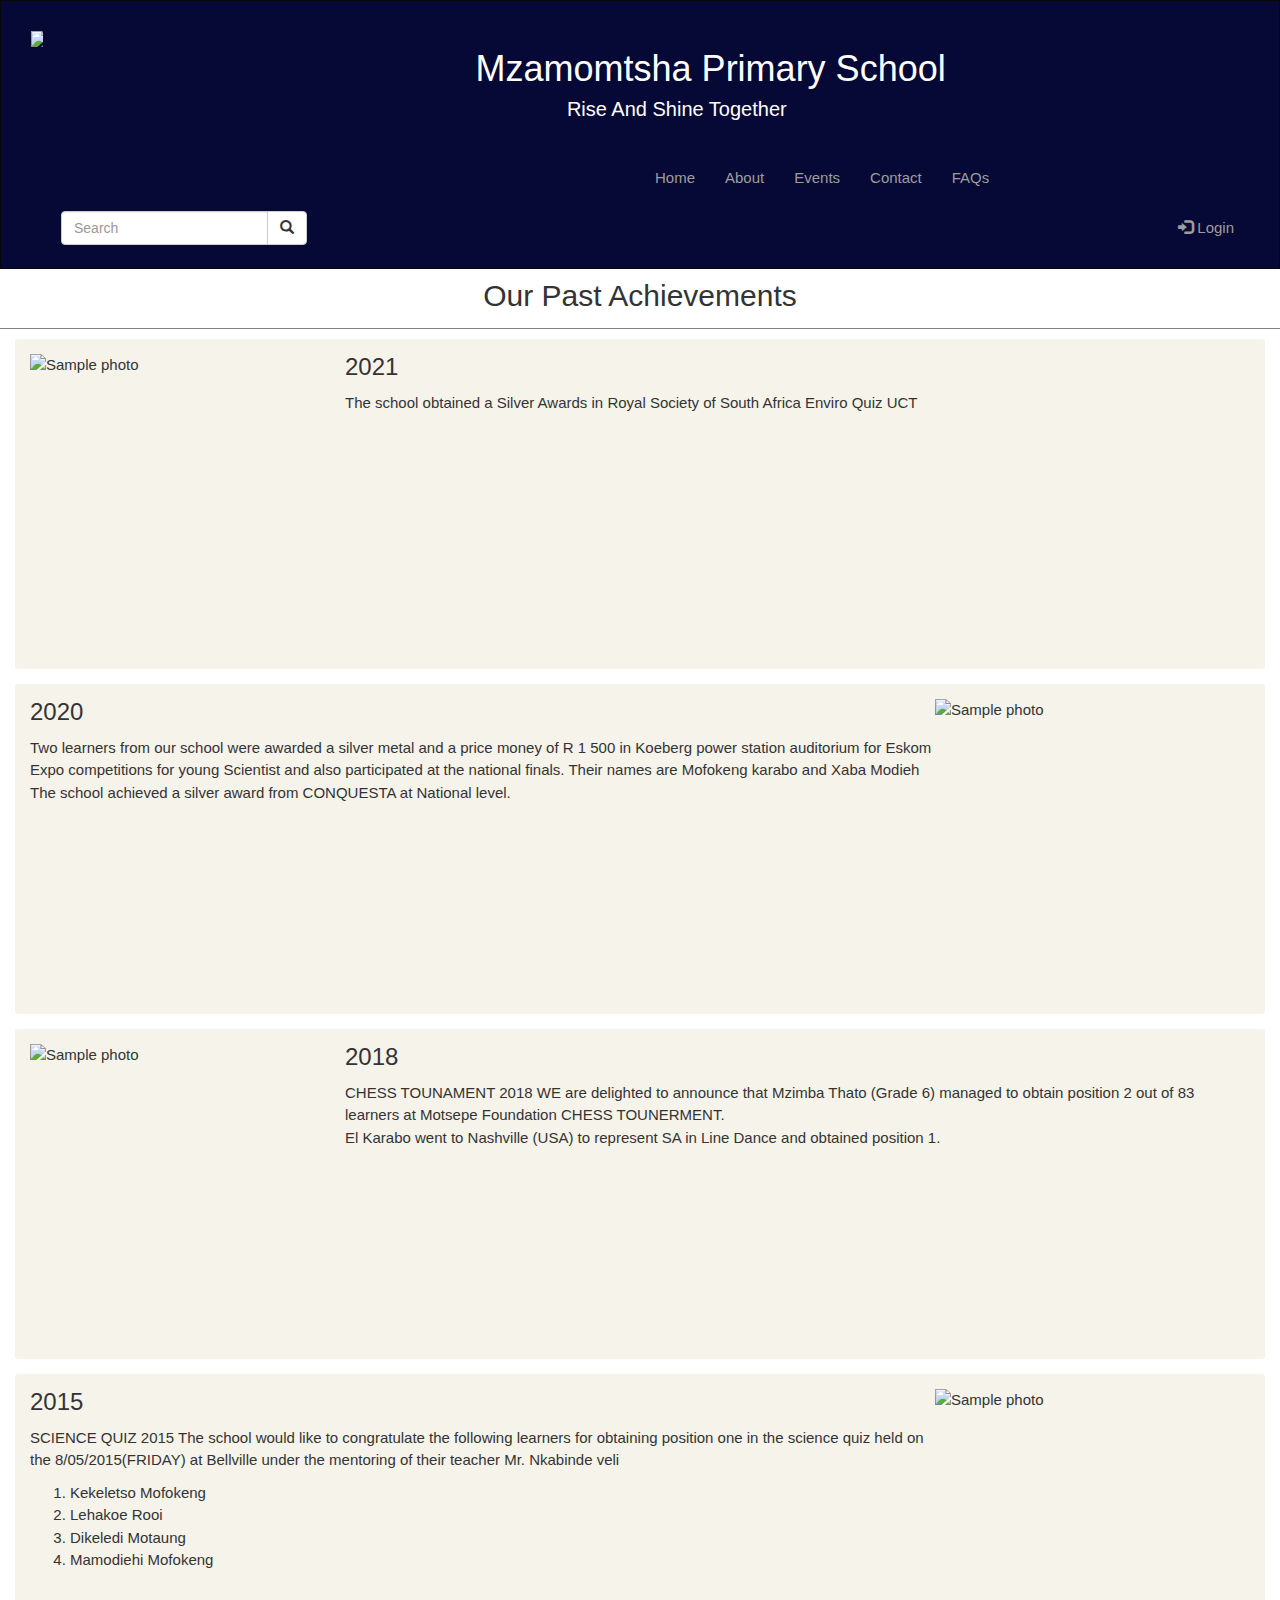
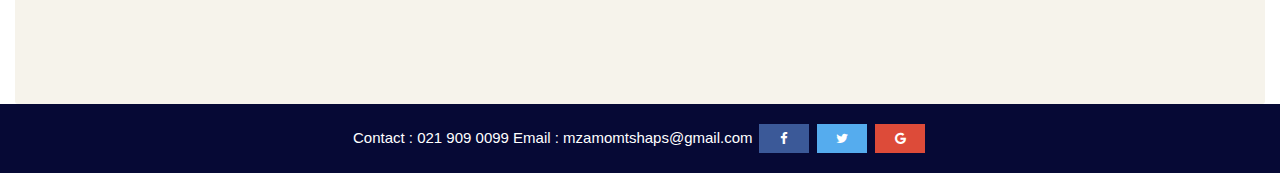
==== Achievements.html @ 266f7b22 "Add files via upload" ====
<!DOCTYPE html>
<html lang="en">
<head>
  <title>Achievements</title>
  <meta charset="utf-8">
  <meta name="viewport" content="width=device-width, initial-scale=1">
  <link rel="stylesheet" href="https://cdnjs.cloudflare.com/ajax/libs/font-awesome/4.7.0/css/font-awesome.min.css">
  <link rel="stylesheet" href="https://maxcdn.bootstrapcdn.com/bootstrap/3.4.1/css/bootstrap.min.css">
  <link rel="stylesheet" href="https://www.w3schools.com/w3css/4/w3.css">
  <script src="https://ajax.googleapis.com/ajax/libs/jquery/3.6.3/jquery.min.js"></script>
  <script src="https://maxcdn.bootstrapcdn.com/bootstrap/3.4.1/js/bootstrap.min.js"></script>
  <style>
* {box-sizing: border-box;}


/* The popup form - hidden by default */
.form-popup {
  display: none;
  position: fixed;
  bottom: 0;
  right: 15px;
  border: 3px solid #f1f1f1;
  z-index: 9;
}

/* Add styles to the form container */
.form-container {
  max-width: 300px;
  padding: 10px;
  background-color: white;
}

/* Full-width input fields */
.form-container input[type=text], .form-container input[type=password] {
  width: 100%;
  padding: 15px;
  margin: 5px 0 22px 0;
  border: none;
  background: #f1f1f1;
}

/* When the inputs get focus, do something */
.form-container input[type=text]:focus, .form-container input[type=password]:focus {
  background-color: #ddd;
  outline: none;
}

/* Set a style for the submit/login button */
.form-container .btn {
  background-color: #044caa;
  color: white;
  padding: 16px 20px;
  border: none;
  cursor: pointer;
  width: 100%;
  margin-bottom:10px;
  opacity: 0.8;
}

/* Add a red background color to the cancel button */
.form-container .cancel {
  background-color: red;
}

/* Add some hover effects to buttons */
.form-container .btn:hover, .open-button:hover {
  opacity: 1;
}
    /* Remove the navbar's default margin-bottom and rounded borders */ 
    .navbar {
      margin-bottom: 0;
      border-radius: 0;
      height: 10%;
    }
    
    /* Set height of the grid so .sidenav can be 100% (adjust as needed) */
    .row.content {height: 450px}
    
    /* Set gray background color and 100% height */
    .sidenav {
      padding-top: 20px;
      background-color: #f1f1f1;
      height: 100%;
    }
    
    /* Set black background color, white text and some padding */
    footer, .navbar {
      background-color: rgb(6, 9, 53);
      color: white;
      padding: 15px;
    }
    
    
    /* On small screens, set height to 'auto' for sidenav and grid */
    @media screen and (max-width: 767px) {
      .sidenav {
        height: auto;
        padding: 15px;
      }
      .row.content {height:auto;} 
    }
    .fa {
 padding: 8px;
 font-size: 13px;
 width: 50px;
 text-align: center;
 text-decoration: none;
 margin: 5px 2px;
}

.fa:hover {
   opacity: 0.7;
}

    .fa-facebook {
 background: #3B5998;
 color: white;
}

.fa-twitter {
 background: #55ACEE;
 color: white;
}

.fa-google {
 background: #dd4b39;
 color: white;
}
/*
img{
 float:left;
   width: 60px;
   height: 100%;
  
 }*/


 /*This is the code for media objects*/
 .media {
   display: flex;
   align-items: flex-start;
   background: #F6F3EB;
   padding: 1em;
   border-radius: 3px;
   max-width: 1000em;
 }
 .media-object {
   margin-right: 1em;
 }
 .media-body {
   flex: 1;
 }
 .media-heading {
   margin: 0 0 .5em;
 }


 .media {
   display: flex;
   align-items: flex-start;
   background: #F6F3EB;
   padding: 1em;
   border-radius: 3px;
   width: 100%;
 }
 .media-object {
   margin-right: 1em;
 }
 .media-body {
   flex: 1;
 }
 .media-heading {
   margin: 0 0 .5em;
 }  

 h2 {
  border-bottom: 1px solid grey;
  height: 50px;
}

  </style>
</head>
<body>

<nav class="navbar navbar-inverse">
    <div class="navbar-header text-center">
      
      <button type="button" class="navbar-toggle" data-toggle="collapse" data-target="#myNavbar">
        <span class="icon-bar"></span>
        <span class="icon-bar"></span>
        <span class="icon-bar"></span>                        
      </button>
      
      <a class="navbar-brand"  href="Index.html"><img src="./Pictures/logo-removebg-preview.png" style="width:75%;"></a>
    </div>
    </div>
  <div class="container-fluid">
  
    <br>
    <h1  style="margin-left:36.5%;" >  Mzamomtsha Primary School</h1>
    <h4  style="margin-left:44%;" >  Rise And Shine Together</h4>
    <div class="collapse navbar-collapse" id="myNavbar">
      <br>
      <ul class="nav navbar-nav" style="margin-left:50%;">
        <li ><a href="Home.html">Home</a></li>
        <li ><a href="About.html">About</a></li>
        <li><a href="Events.html">Events</a></li>
        <li><a href="Contact.html">Contact</a></li>
        <li><a href="FAQs.html">FAQs</a></li>
      </ul>
       <form class="navbar-form navbar-left" action="/action_page.php">
      <div class="input-group">
        <input type="text" class="form-control" placeholder="Search" name="search">
        <div class="input-group-btn">
          <button class="btn btn-default" type="submit">
            <i class="glyphicon glyphicon-search"></i>
          </button>
        </div>
      </div>
    </form>
      <ul class="nav navbar-nav navbar-right">
        <li><a href="#" onclick="openForm()"><span class="glyphicon glyphicon-log-in"></span> Login</a></li>
      </ul>
    </div>
  </div>
</nav>
<!-- This is the code for the Login Page -->
<div class="form-popup" id="myForm">
  <form action="/action_page.php" class="form-container">
    <h1>Login</h1>

    <label for="email"><b>Email</b></label>
    <input type="text" placeholder="Enter Email" name="email" required>

    <label for="psw"><b>Password</b></label>
    <input type="password" placeholder="Enter Password" name="psw" required>

    <button type="submit" class="btn">Login</button>
    <button type="button" class="btn cancel" onclick="closeForm()">Close</button>
    <label>
      <input type="checkbox" checked="checked" name="remember"> Remember me
    </label><br>
    <button type="submit" class="btn">Sign Up</button>
    <span class="psw">Forgot <a href="#">password?</a></span>
  </div>
  </form>
</div>

<h2 class="w3-center">Our Past Achievements</h2>


<div class="container-fluid text-center">    
  
    <div class="col-sm-13 text-left"> 
      <article>
        <article>

          <!--Article 1 -->
   
       <div  class="media"> 
        <div class="banner-img">
          <img class="media-object" src="./Pictures/silver2.png" alt="Sample photo" width="300" 
          height="300">
         </div>
    
       <div class="media-body">
           <h3 class="media-heading">	2021</h3>
       
           <div  class="media-body" >
            <p>The school obtained a Silver Awards in Royal Society of South Africa Enviro Quiz UCT</div>
    
    </div>
      
    
     </div>

  <!--article 2 --->
     <div style="flex-direction: row-reverse;" class="media"> 
             <div class="banner-img">
              <img class="media-object" src="./Pictures/conquest1.webp" alt="Sample photo" width="300" 
              height="300">
              </div>
              
            <div class="media-body">
              <h3 class="media-heading">2020 </h3>
            
                <div  class="media-body" >
    
                  <p>Two learners from our school were awarded a silver metal and a price money of R 1 500 in Koeberg power station auditorium for Eskom Expo competitions for young Scientist and also participated at the national finals. Their names are Mofokeng karabo and Xaba Modieh
                    <br>
                    The school achieved a silver award from CONQUESTA at National level.
                  </p>
                </div>
            </div>
          </div>
      
      <!--Article 3 -->
      
       <div class="media"> 
        <div class="banner-img">
          <img class="media-object" src="./Pictures/chess.png" alt="Sample photo" width="300" 
          height="300">
         </div>
      
       <div class="media-body">
           <h3 class="media-heading">2018 </h3>
       
           <div  class="media-body" >
            <p>CHESS TOUNAMENT 2018 WE are delighted to announce that Mzimba Thato (Grade 6) managed to obtain position 2 out of 83 learners at Motsepe Foundation CHESS TOUNERMENT. 
              <br>
              El Karabo went to Nashville (USA) to represent SA in Line Dance and obtained position 1.
              </p>   </div>
        </div>
         </div>   
      
     
       <!--Article 3 -->
            
  
       <div style="flex-direction: row-reverse;" class="media"> 
        <div class="banner-img">
          <img class="media-object" src="./Pictures/quiz.jpeg" alt="Sample photo"  width="300" 
          height="300">
         </div>
      
       <div class="media-body">
           <h3 class="media-heading">2015</h3>
       
           <div  class="media-body" >
            <p>SCIENCE QUIZ 2015 The school would like to congratulate the following learners for obtaining position one in the science quiz held on the 8/05/2015(FRIDAY) at Bellville under the mentoring of their teacher Mr. Nkabinde veli<br>
<ol>
             <li>  Kekeletso Mofokeng</li>
              
             <li>Lehakoe Rooi</li>
              
             <li>Dikeledi Motaung</li>
              
             <li>Mamodiehi Mofokeng</p></li>
            </ol>
           </div>
        </div>
         </div>   
      
       
       </article>
    </div>
   
</div>

<footer class="container-fluid text-center">
    Contact : 021 909 0099
 Email : mzamomtshaps@gmail.com
<a href="https://www.facebook.com" class="fa fa-facebook"></a>
<a href="https://www.twitter.com" class="fa fa-twitter"></a>
<a href="https://www.google.com" class="fa fa-google"></a>
</footer>

<script>
  function openForm() {
    document.getElementById("myForm").style.display = "block";
  }
  
  function closeForm() {
    document.getElementById("myForm").style.display = "none";
  }
  </script>


</body>
</html>
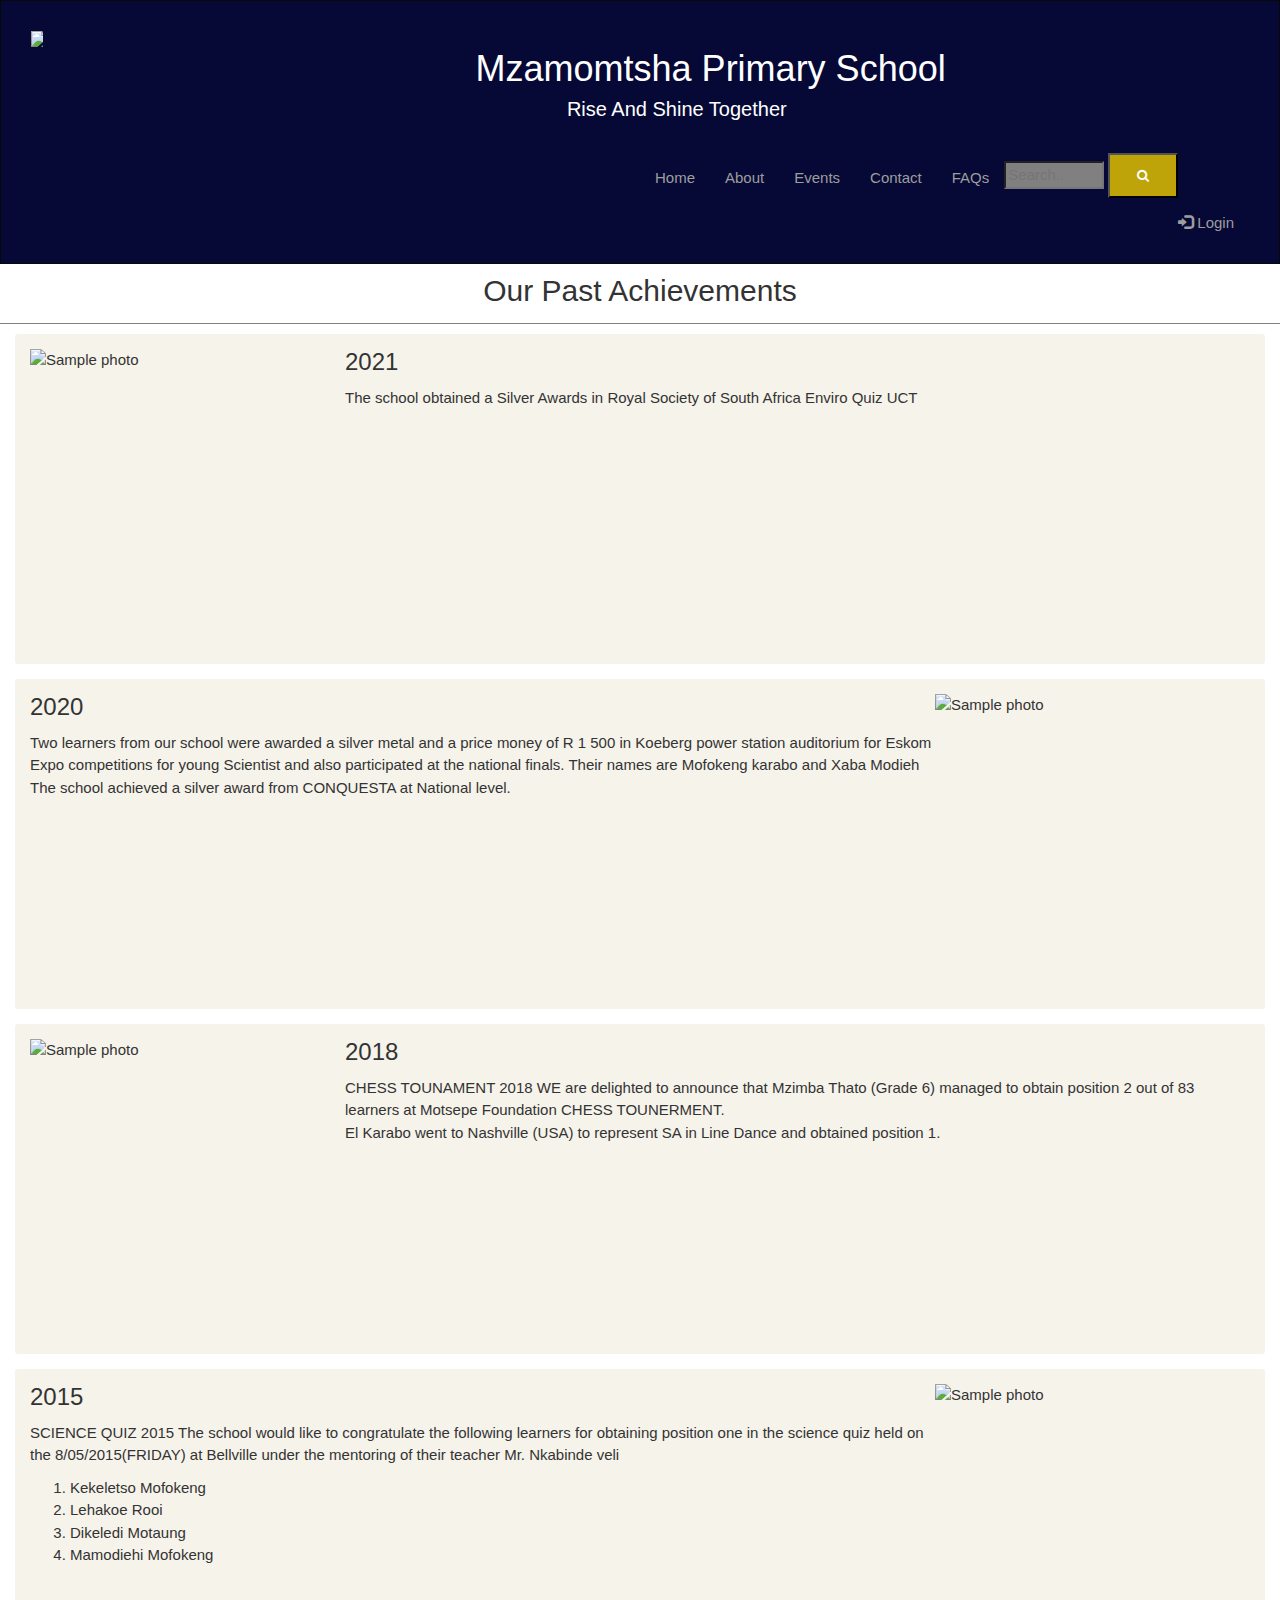
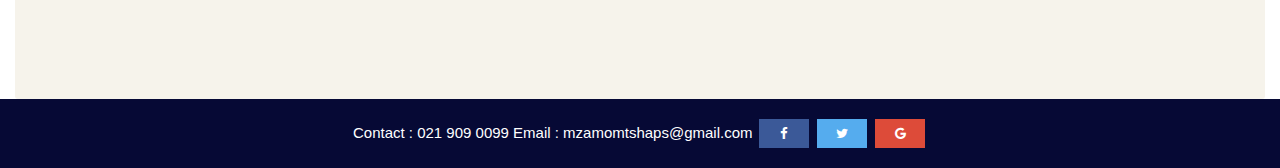
==== commit 5b8ab66e: "Update Achievements.html" ====
--- a/Achievements.html
+++ b/Achievements.html
@@ -191,7 +191,7 @@
         <span class="icon-bar"></span>                        
       </button>
       
-      <a class="navbar-brand"  href="Index.html"><img src="./Pictures/logo-removebg-preview.png" style="width:75%;"></a>
+      <a class="navbar-brand"  href="Index.html"><img src="Pictures/logo-removebg-preview.png" style="width:75%;"></a>
     </div>
     </div>
   <div class="container-fluid">
@@ -208,16 +208,9 @@
         <li><a href="Contact.html">Contact</a></li>
         <li><a href="FAQs.html">FAQs</a></li>
       </ul>
-       <form class="navbar-form navbar-left" action="/action_page.php">
-      <div class="input-group">
-        <input type="text" class="form-control" placeholder="Search" name="search">
-        <div class="input-group-btn">
-          <button class="btn btn-default" type="submit">
-            <i class="glyphicon glyphicon-search"></i>
-          </button>
-        </div>
-      </div>
-    </form>
+      <input type="text" placeholder="Search.." id="searchInput" style="margin:right;max-width:100px;max-height:100px;background: grey;">
+      <button type="submit" id="searchBtn" onclick="search();" style="background: rgb(190, 163, 9);"><i class="fa fa-search" style="margin:right;"></i></button>
+
       <ul class="nav navbar-nav navbar-right">
         <li><a href="#" onclick="openForm()"><span class="glyphicon glyphicon-log-in"></span> Login</a></li>
       </ul>
@@ -259,7 +252,7 @@
    
        <div  class="media"> 
         <div class="banner-img">
-          <img class="media-object" src="./Pictures/silver2.png" alt="Sample photo" width="300" 
+          <img class="media-object" src="Pictures/silver2.png" alt="Sample photo" width="300" 
           height="300">
          </div>
     
@@ -277,7 +270,7 @@
   <!--article 2 --->
      <div style="flex-direction: row-reverse;" class="media"> 
              <div class="banner-img">
-              <img class="media-object" src="./Pictures/conquest1.webp" alt="Sample photo" width="300" 
+              <img class="media-object" src="Pictures/conquest1.webp" alt="Sample photo" width="300" 
               height="300">
               </div>
               
@@ -298,7 +291,7 @@
       
        <div class="media"> 
         <div class="banner-img">
-          <img class="media-object" src="./Pictures/chess.png" alt="Sample photo" width="300" 
+          <img class="media-object" src="Pictures/chess.png" alt="Sample photo" width="300" 
           height="300">
          </div>
       
@@ -319,7 +312,7 @@
   
        <div style="flex-direction: row-reverse;" class="media"> 
         <div class="banner-img">
-          <img class="media-object" src="./Pictures/quiz.jpeg" alt="Sample photo"  width="300" 
+          <img class="media-object" src="Pictures/quiz.jpeg" alt="Sample photo"  width="300" 
           height="300">
          </div>
       
